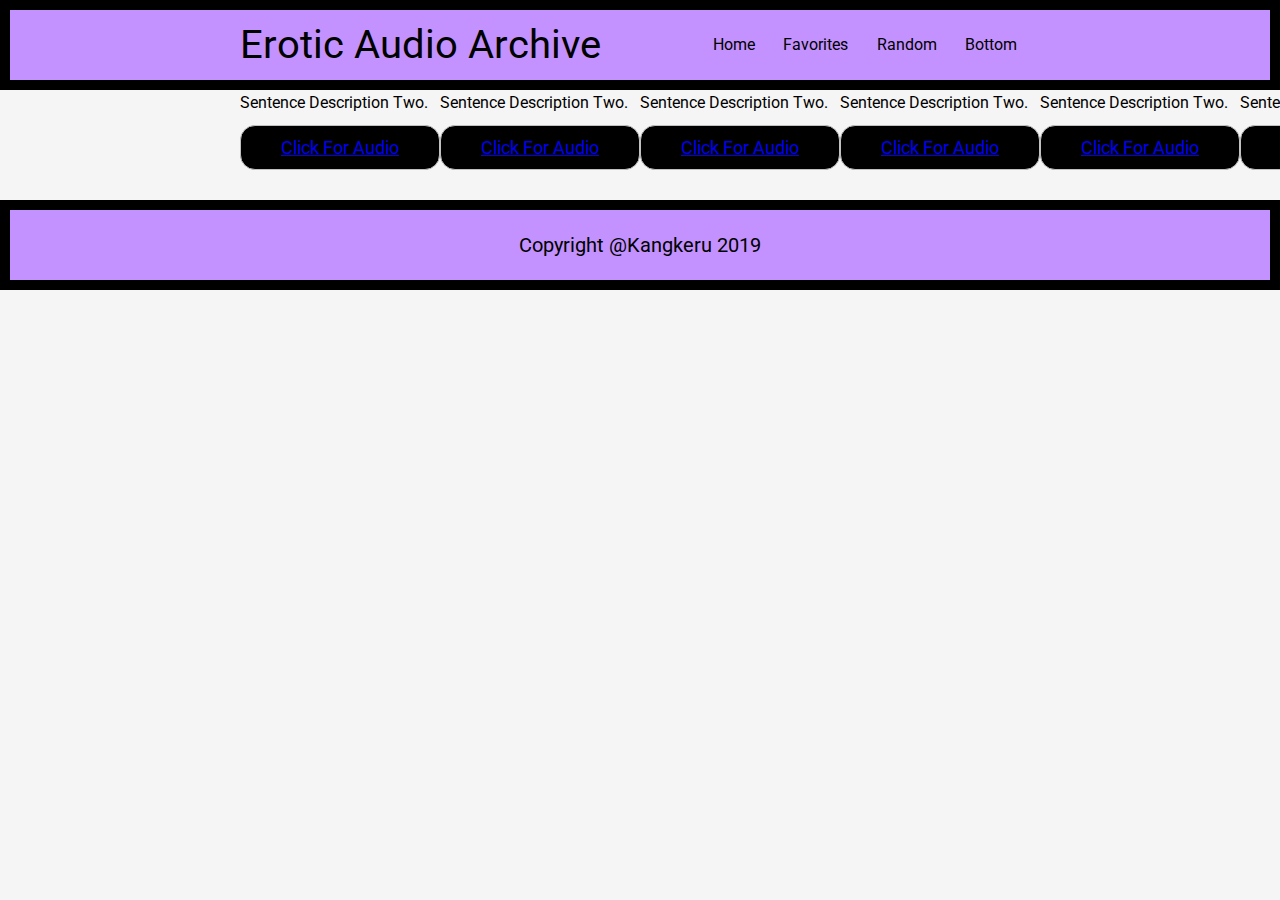
==== index.html @ 370d9d99 "Update" ====
<!doctype html>
<html lang="en">

<head>
  <meta charset="utf-8">
  <title>Audio Archive</title>
  <link href="https://fonts.googleapis.com/css?family=Indie+Flower|Roboto" rel="stylesheet">

  <link href="css/index.css" rel="stylesheet">

</head>

<body>

  <header class="main-navigation">

    <div class="container nav-container">

      <h1 class="logo-heading">Erotic Audio Archive</h1>

      <nav class="nav">

        <a class="nav-link" href="#">Home</a>

        <a class="nav-link" href="#">Favorites</a>

        <a class="nav-link" href="#">Random</a>

        <a class="nav-link" href="#">Bottom</a>

      </nav>

    </div>

  </header>


  <div class="container home">


    <section class="content-pick">

      <div class="destination">
        <h4></h4>
        <p></p>
      </div>

      <div class="destination">
        <h4>Article Title Here</h4>
        <p>Sentence Description One. </br> Sentence Description Two.</p>
        <div class="btn"> <a href=#> Click For Audio</a></div>
      </div>

      <div class="destination">
        <h4>Article Title Here</h4>
        <p>Sentence Description One. </br> Sentence Description Two.</p>
        <div class="btn"> <a href=#> Click For Audio</a></div>
      </div>


      <div class="destination">
        <h4>Article Title Here</h4>
        <p>Sentence Description One. </br> Sentence Description Two.</p>
        <div class="btn"> <a href=#> Click For Audio</a></div>
      </div>


      <div class="destination">
        <h4>Article Title Here</h4>
        <p>Sentence Description One. </br> Sentence Description Two.</p>
        <div class="btn"> <a href=#> Click For Audio</a></div>
      </div>

      <div class="destination">
        <h4>Article Title Here</h4>
        <p>Sentence Description One. </br> Sentence Description Two.</p>
        <div class="btn"> <a href=#> Click For Audio</a></div>
      </div>

      <div class="destination">
        <h4>Article Title Here</h4>
        <p>Sentence Description One. </br> Sentence Description Two.</p>
        <div class="btn"> <a href=#> Click For Audio</a></div>
      </div>

      <div class="destination">
        <h4>Article Title Here</h4>
        <p>Sentence Description One. </br> Sentence Description Two.</p>
        <div class="btn"> <a href=#> Click For Audio</a></div>
      </div>

    </section>

  </div>

  <footer class="footer">

    <p>Copyright @Kangkeru 2019</p>

  </footer>

</body>

</html>
---- css/index.css ----
/* Done */
/* http://meyerweb.com/eric/tools/css/reset/ 
   v2.0 | 20110126
   License: none (public domain)
*/
html,
body,
div,
span,
applet,
object,
iframe,
h1,
h2,
h3,
h4,
h5,
h6,
p,
blockquote,
pre,
a,
abbr,
acronym,
address,
big,
cite,
code,
del,
dfn,
em,
img,
ins,
kbd,
q,
s,
samp,
small,
strike,
strong,
sub,
sup,
tt,
var,
b,
u,
i,
center,
dl,
dt,
dd,
ol,
ul,
li,
fieldset,
form,
label,
legend,
table,
caption,
tbody,
tfoot,
thead,
tr,
th,
td,
article,
aside,
canvas,
details,
embed,
figure,
figcaption,
footer,
header,
hgroup,
menu,
nav,
output,
ruby,
section,
summary,
time,
mark,
audio,
video {
  margin: 0;
  padding: 0;
  border: 0;
  font-size: 100%;
  font: inherit;
  vertical-align: baseline;
}
/* HTML5 display-role reset for older browsers */
article,
aside,
details,
figcaption,
figure,
footer,
header,
hgroup,
menu,
nav,
section {
  display: block;
}
body {
  line-height: 1;
}
ol,
ul {
  list-style: none;
}
blockquote,
q {
  quotes: none;
}
blockquote:before,
blockquote:after,
q:before,
q:after {
  content: '';
  content: none;
}
table {
  border-collapse: collapse;
  border-spacing: 0;
}
* {
  box-sizing: border-box;
}
html {
  font-size: 62.5%;
}
html,
body {
  font-family: 'Roboto', sans-serif;
}
h1,
h2,
h3,
h4,
h5 {
  font-family: 'Roboto', sans-serif;
}
h1 {
  font-size: 4rem;
}
h2 {
  font-size: 3.2rem;
  padding-bottom: 10px;
}
h4 {
  font-size: 2.5rem;
  padding-bottom: 10px;
}
p {
  line-height: 1.5;
  font-size: 1.6rem;
  padding-bottom: 10px;
}
.container {
  max-width: 800px;
  width: 100%;
  margin: 0 auto;
}
@media (max-width: 500px) {
  .container {
    width: 90%;
    margin: 0 5%;
  }
}
/* Done */
.main-navigation {
  width: 100%;
  height: 90px;
  background: #c392ff;
  border: 10px solid #000000;
  position: fixed;
}
.main-navigation .nav-container {
  height: 100%;
  display: flex;
  align-items: center;
  justify-content: space-between;
}
@media (max-width: 500px) {
  .main-navigation .nav-container {
    flex-wrap: wrap;
    justify-content: center;
    padding-top: 10px;
  }
}
@media (max-width: 500px) {
  .main-navigation .nav-container .logo-heading {
    font-size: 3rem;
  }
}
.main-navigation .nav-container .nav {
  width: 350px;
  display: flex;
  justify-content: space-evenly;
}
@media (max-width: 500px) {
  .main-navigation .nav-container .nav {
    width: 100%;
    justify-content: space-around;
  }
}
.main-navigation .nav-container .nav a {
  font-size: 1.6rem;
  color: #000000;
  text-decoration: none;
  padding: 5px;
}
/* Done */
.footer {
  width: 100%;
  border: 10px solid #000000;
  background: #c392ff;
}
.footer p {
  text-align: center;
  color: #000000;
  font-size: 2rem;
  padding: 20px;
}
/* Done */
.content-pick {
  padding-top: 30px;
  border-top: 2px dashed #C0C0C0;
  display: flex;
  justify-content: space-between;
}
@media (max-width: 500px) {
  .content-pick {
    flex-wrap: wrap;
  }
}
.content-pick .destination {
  width: 30%;
  margin-bottom: 30px;
}
@media (max-width: 500px) {
  .content-pick .destination {
    width: 80%;
    margin: 0 auto 30px;
    padding-bottom: 30px;
    border-bottom: solid 5px #000000;
  }
}
.content-pick .destination .btn {
  -webkit-border-radius: 15px;
  -moz-border-radius: 15px;
  border-radius: 15px;
  display: flex;
  justify-content: center;
  align-items: center;
  width: 200px;
  height: 45px;
  background-color: #000000;
  color: #c392ff;
  border: 1px solid #C0C0C0;
  cursor: pointer;
  font-size: 1.8rem;
}
@media (max-width: 500px) {
  .content-pick .destination .btn {
    width: 100%;
  }
}
.content-pick .destination .btn:hover {
  background: #c392ff;
  color: #000000;
}
/* Done */
/* Done */
body {
  background-color: whitesmoke;
}
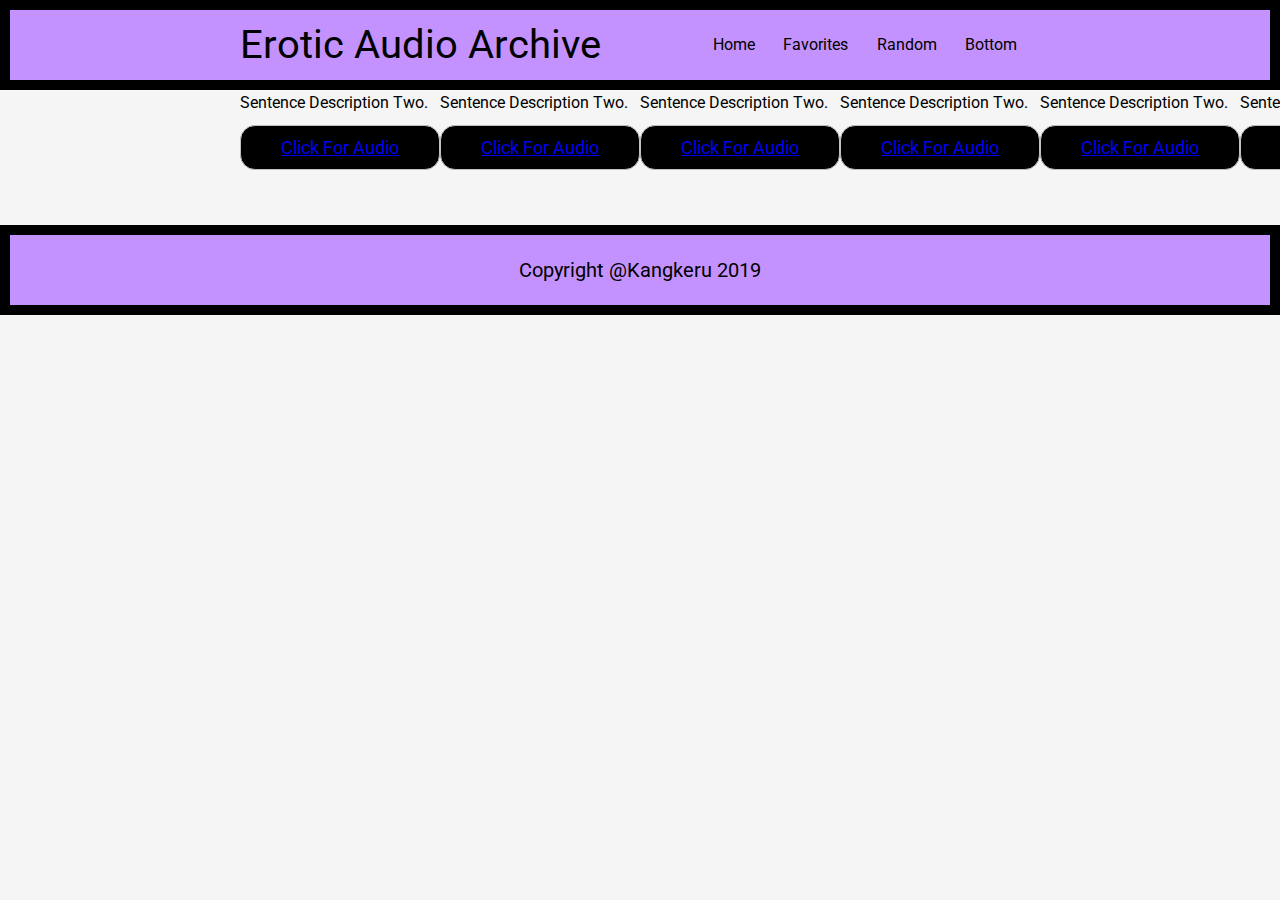
==== commit 559cb500: "CYOA Full" ====
--- a/index.html
+++ b/index.html
@@ -52,41 +52,57 @@
       </div>
 
       <div class="destination">
-        <h4>Article Title Here</h4>
+        <h4>Mucus Toad</h4>
         <p>Sentence Description One. </br> Sentence Description Two.</p>
-        <div class="btn"> <a href=#> Click For Audio</a></div>
-      </div>
-
-
-      <div class="destination">
-        <h4>Article Title Here</h4>
-        <p>Sentence Description One. </br> Sentence Description Two.</p>
-        <div class="btn"> <a href=#> Click For Audio</a></div>
-      </div>
-
-
-      <div class="destination">
-        <h4>Article Title Here</h4>
-        <p>Sentence Description One. </br> Sentence Description Two.</p>
-        <div class="btn"> <a href=#> Click For Audio</a></div>
+        <div class="btn"> <a href=https://soundgasm.net/u/garden_slumber/ACCEPT> Click For Audio</a></div>
       </div>
 
       <div class="destination">
-        <h4>Article Title Here</h4>
+        <h4>Arachne</h4>
         <p>Sentence Description One. </br> Sentence Description Two.</p>
-        <div class="btn"> <a href=#> Click For Audio</a></div>
+        <div class="btn"> <a href=https://soundgasm.net/u/garden_slumber/GIVE-UP> Click For Audio</a></div>
       </div>
 
       <div class="destination">
-        <h4>Article Title Here</h4>
+        <h4>Lilim</h4>
         <p>Sentence Description One. </br> Sentence Description Two.</p>
-        <div class="btn"> <a href=#> Click For Audio</a></div>
+        <div class="btn"> <a href=https://soundgasm.net/u/garden_slumber/Lilim> Click For Audio</a></div>
       </div>
 
       <div class="destination">
-        <h4>Article Title Here</h4>
+        <h4>Cat Maid</h4>
         <p>Sentence Description One. </br> Sentence Description Two.</p>
-        <div class="btn"> <a href=#> Click For Audio</a></div>
+        <div class="btn"> <a href=https://soundgasm.net/u/garden_slumber/CAT-CHOICE-A> Click For Audio</a></div>
+      </div>
+
+      <div class="destination">
+        <h4>Will O' Wisp</h4>
+        <p>Sentence Description One. </br> Sentence Description Two.</p>
+        <div class="btn"> <a href=https://soundgasm.net/u/garden_slumber/CANT-STOP-LOOKING-1> Click For Audio</a></div>
+      </div>
+
+      <div class="destination">
+        <h4>Werebat Double Team</h4>
+        <p>Sentence Description One. </br> Sentence Description Two.</p>
+        <div class="btn"> <a href=https://soundgasm.net/u/garden_slumber/CAMP> Click For Audio</a></div>
+      </div>
+
+      <div class="destination">
+        <h4>Vampire Royalty</h4>
+        <p>Sentence Description One. </br> Sentence Description Two.</p>
+        <div class="btn"> <a href=https://soundgasm.net/u/garden_slumber/I-CANT-MOVE> Click For Audio</a></div>
+      </div>
+
+      <div class="destination">
+        <h4>Lich, Scientist </h4>
+        <p>Sentence Description One. </br> Sentence Description Two.</p>
+        <div class="btn"> <a href=https://soundgasm.net/u/garden_slumber/What-Have-You-Gotten-Yourself-Into-This-Time> Click For Audio</a></div>
+      </div>
+
+      <div class="destination">
+        <h4>Shoggoth, Celestial</h4>
+        <p>Sentence Description One. </br> Sentence Description Two.</p>
+        <div class="btn"> <a href=https://soundgasm.net/u/garden_slumber/SHOGGOTH-EDIT> Click For Audio</a></div>
       </div>
 
     </section>
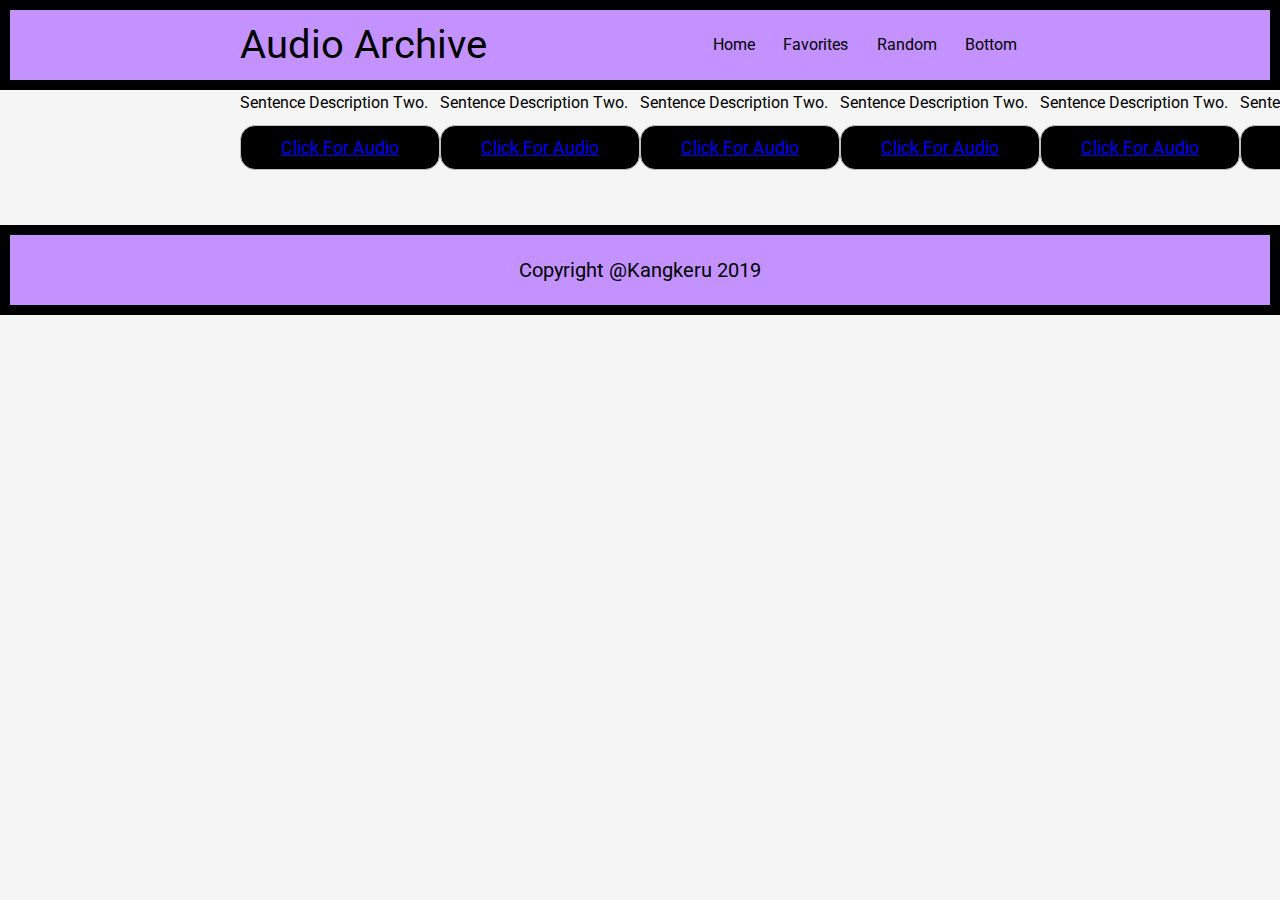
==== commit 6f332865: "Update" ====
--- a/index.html
+++ b/index.html
@@ -16,13 +16,13 @@
 
     <div class="container nav-container">
 
-      <h1 class="logo-heading">Erotic Audio Archive</h1>
+      <h1 class="logo-heading">Audio Archive</h1>
 
       <nav class="nav">
 
-        <a class="nav-link" href="#">Home</a>
+        <a class="nav-link" href="index.html">Home</a>
 
-        <a class="nav-link" href="#">Favorites</a>
+        <a class="nav-link" href="favorites.html">Favorites</a>
 
         <a class="nav-link" href="#">Random</a>
 
